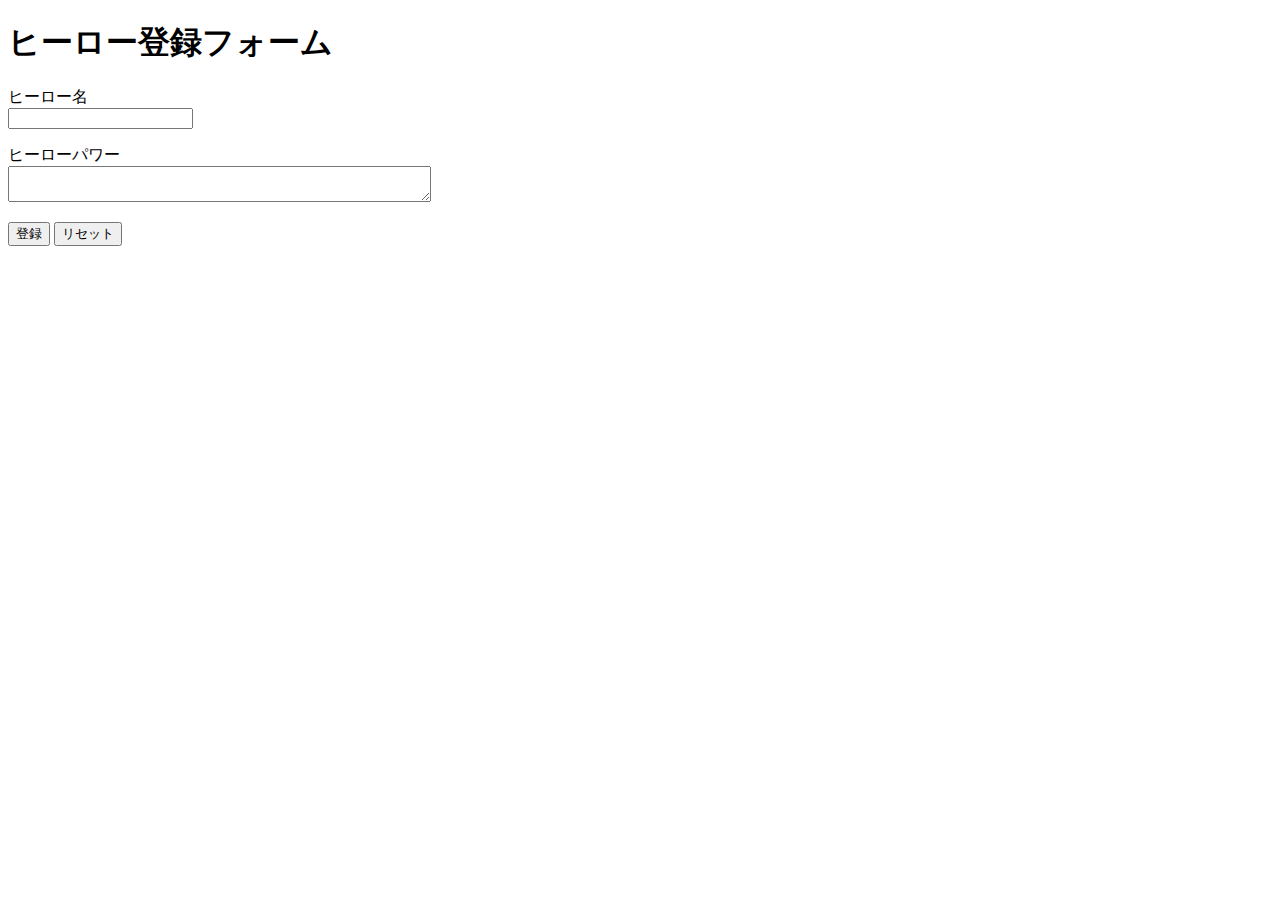
==== src/main/resources/templates/hero/add.html @ cf14d9af "form : used Thymeleaf" ====
<!DOCTYPE html>
<html xmlns="http://www.w3.org/1999/xhtml"
	xmlns:th="http://www.thymeleaf.org">
<head>
<meta charset="UTF-8">
<title>Insert title here</title>
</head>
<body>
	<h1 class="borderleft">ヒーロー登録フォーム</h1>
	<form th:action="@{/hero/create}" th:object="${heroRequest}" th:method="post">
		<p>ヒーロー名<br>
		<input type="text" th:field="*{name}"></p>
		<p>ヒーローパワー<br>
		<textarea th:field="*{power}" cols="50" rows="2"></textarea></p>
		<input type="submit" value="登録"> <input type="reset" value="リセット">
	</form>
</body>
</html>
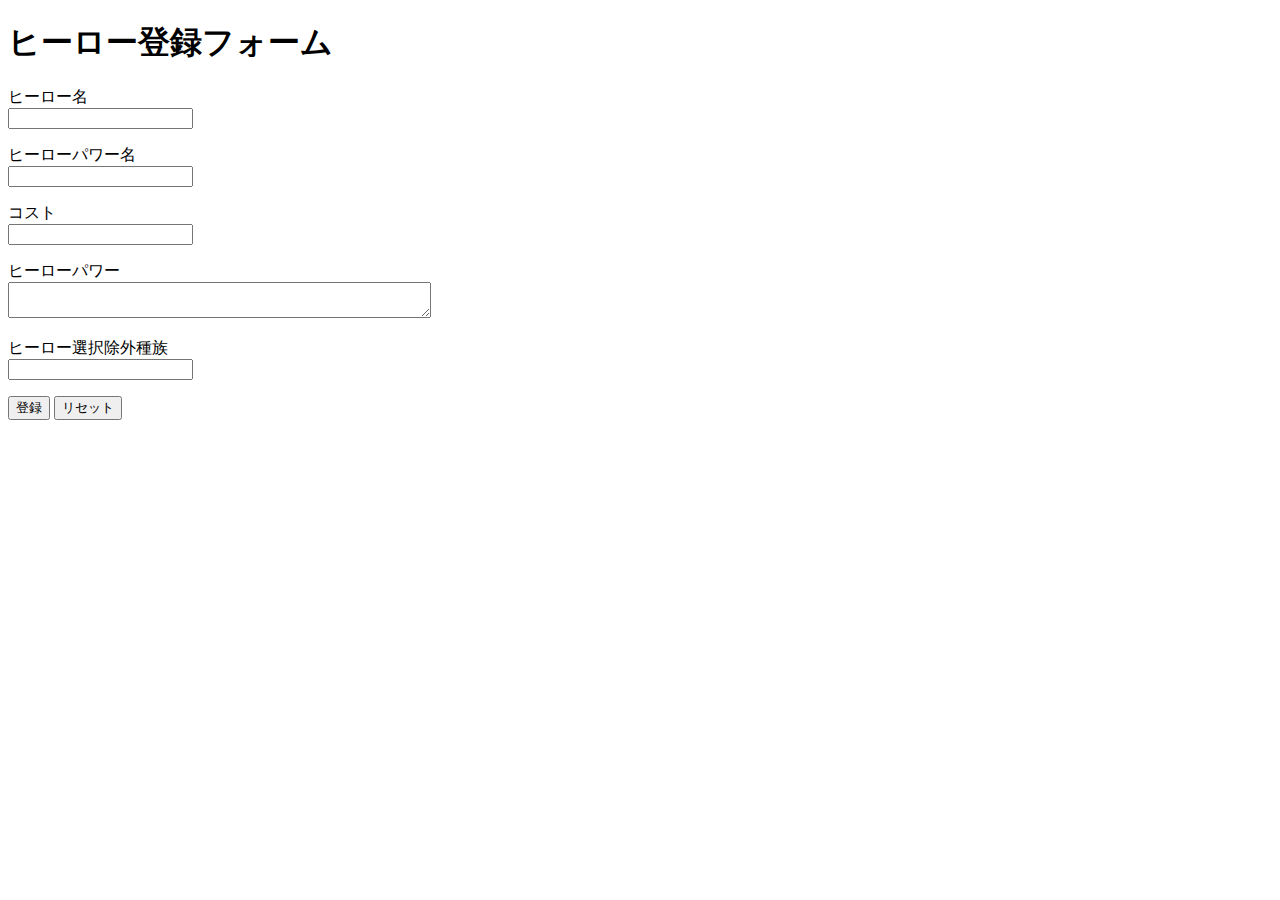
==== commit 125165db: "Increased the number of items" ====
--- a/src/main/resources/templates/hero/add.html
+++ b/src/main/resources/templates/hero/add.html
@@ -10,8 +10,14 @@
 	<form th:action="@{/hero/create}" th:object="${heroRequest}" th:method="post">
 		<p>ヒーロー名<br>
 		<input type="text" th:field="*{name}"></p>
+		<p>ヒーローパワー名<br>
+		<input type="text" th:field="*{powerName}"></p>
+		<p>コスト<br>
+		<input type="text" th:field="*{powerActivate}"></p>
 		<p>ヒーローパワー<br>
 		<textarea th:field="*{power}" cols="50" rows="2"></textarea></p>
+		<p>ヒーロー選択除外種族<br>
+		<input type="text" th:field="*{typeBan}"></p>
 		<input type="submit" value="登録"> <input type="reset" value="リセット">
 	</form>
 </body>
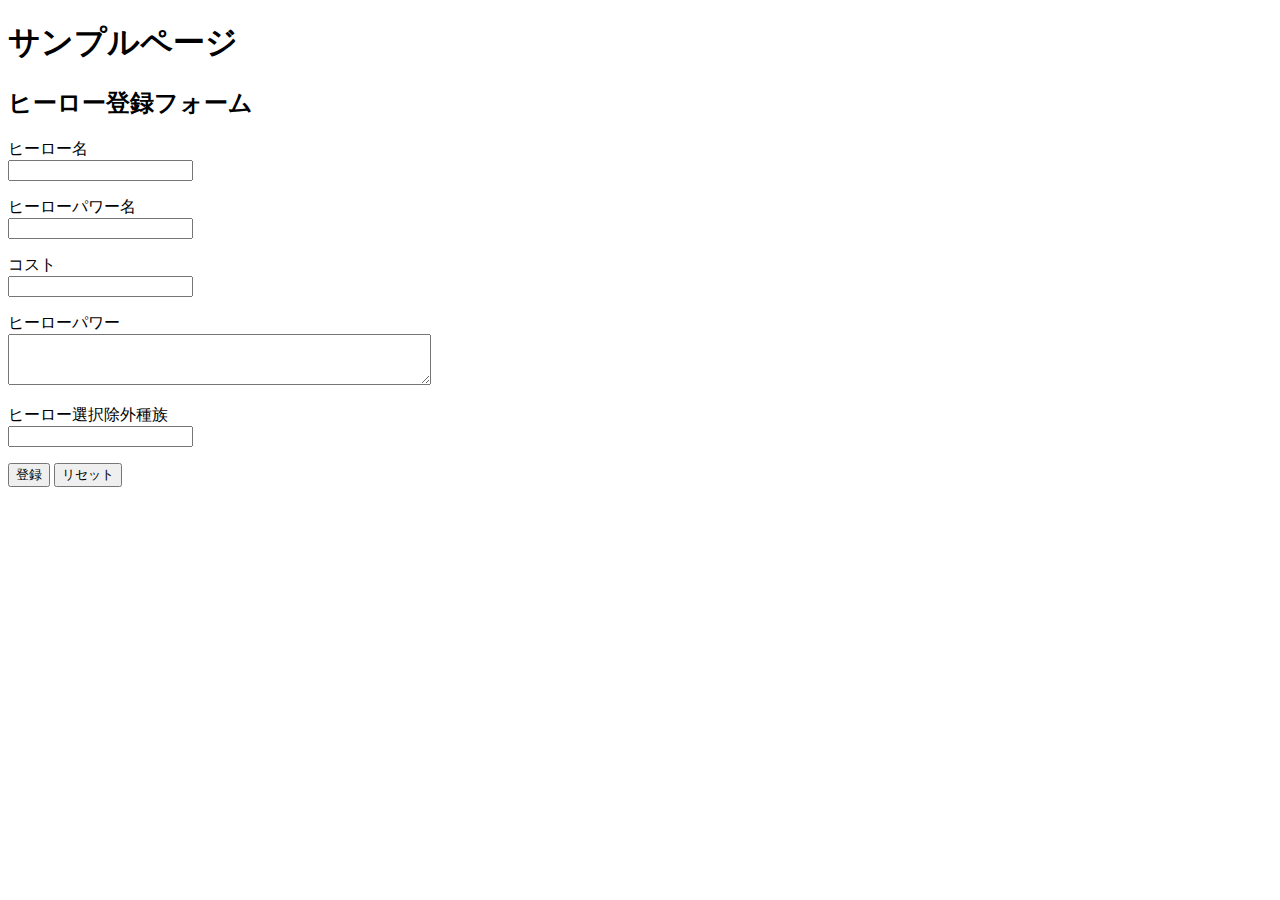
==== commit d7057448: "Merge pull request #4 from yukari638/Create" ====
--- a/src/main/resources/templates/hero/add.html
+++ b/src/main/resources/templates/hero/add.html
@@ -2,23 +2,33 @@
 <html xmlns="http://www.w3.org/1999/xhtml"
 	xmlns:th="http://www.thymeleaf.org">
 <head>
-<meta charset="UTF-8">
-<title>Insert title here</title>
+	<meta charset="UTF-8">
+	<title>ヒーロー登録フォーム</title>
+	<link href="/css/template.css" rel="stylesheet"></link>
+	<link href="/css/add.css" rel="stylesheet"></link>
 </head>
 <body>
-	<h1 class="borderleft">ヒーロー登録フォーム</h1>
-	<form th:action="@{/hero/create}" th:object="${heroRequest}" th:method="post">
-		<p>ヒーロー名<br>
-		<input type="text" th:field="*{name}"></p>
-		<p>ヒーローパワー名<br>
-		<input type="text" th:field="*{powerName}"></p>
-		<p>コスト<br>
-		<input type="text" th:field="*{powerActivate}"></p>
-		<p>ヒーローパワー<br>
-		<textarea th:field="*{power}" cols="50" rows="2"></textarea></p>
-		<p>ヒーロー選択除外種族<br>
-		<input type="text" th:field="*{typeBan}"></p>
-		<input type="submit" value="登録"> <input type="reset" value="リセット">
-	</form>
+	<!-- header -->
+	<header>
+		<h1>サンプルページ</h1>
+	</header>
+	<div class="body">
+		<div class=fromBackGround>
+			<h2 class="borderleft">ヒーロー登録フォーム</h2>
+			<form th:action="@{/hero/create}" th:object="${heroRequest}" th:method="post">
+				<p>ヒーロー名<br>
+				<input class="input" type="text" th:field="*{name}"></p>
+				<p>ヒーローパワー名<br>
+				<input class="input" type="text" th:field="*{powerName}"></p>
+				<p>コスト<br>
+				<input class="input" type="text" th:field="*{powerActivate}"></p>
+				<p>ヒーローパワー<br>
+				<textarea th:field="*{power}" cols="50" rows="3"></textarea></p>
+				<p>ヒーロー選択除外種族<br>
+				<input class="input" type="text" th:field="*{typeBan}"></p>
+				<input class="btn" type="submit" value="登録"> <input class="btn" type="reset" value="リセット">
+			</form>
+			</div>
+	</div>
 </body>
 </html>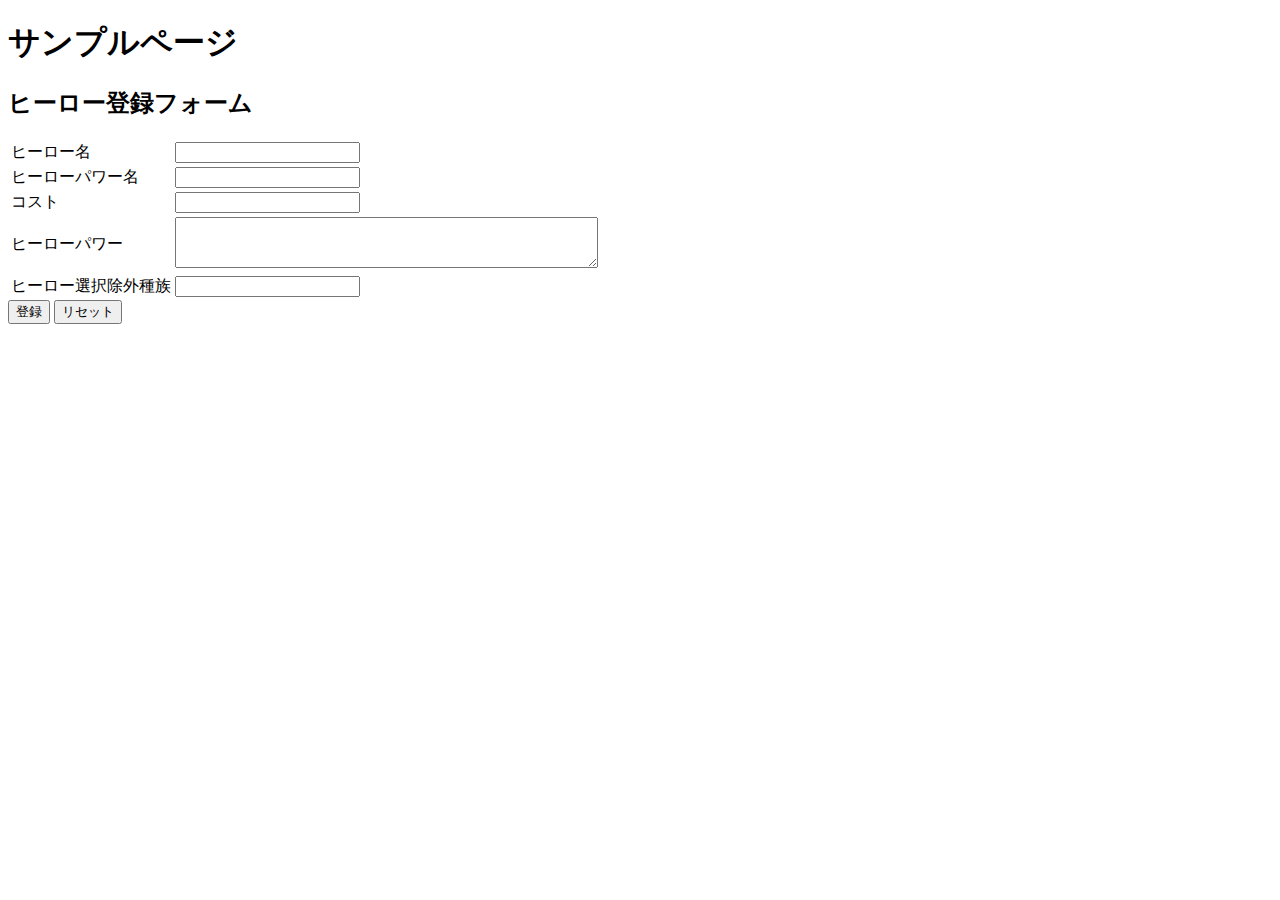
==== commit 3916e71a: "Merge pull request #7 from yukari638/ProjectRefactoring" ====
--- a/src/main/resources/templates/hero/add.html
+++ b/src/main/resources/templates/hero/add.html
@@ -10,25 +10,50 @@
 <body>
 	<!-- header -->
 	<header>
-		<h1>サンプルページ</h1>
+		<h1><a th:href="@{/}">サンプルページ</a></h1>
 	</header>
 	<div class="body">
 		<div class=fromBackGround>
 			<h2 class="borderleft">ヒーロー登録フォーム</h2>
-			<form th:action="@{/hero/create}" th:object="${heroRequest}" th:method="post">
-				<p>ヒーロー名<br>
-				<input class="input" type="text" th:field="*{name}"></p>
-				<p>ヒーローパワー名<br>
-				<input class="input" type="text" th:field="*{powerName}"></p>
-				<p>コスト<br>
-				<input class="input" type="text" th:field="*{powerActivate}"></p>
-				<p>ヒーローパワー<br>
-				<textarea th:field="*{power}" cols="50" rows="3"></textarea></p>
-				<p>ヒーロー選択除外種族<br>
-				<input class="input" type="text" th:field="*{typeBan}"></p>
-				<input class="btn" type="submit" value="登録"> <input class="btn" type="reset" value="リセット">
-			</form>
-			</div>
+				<form th:action="@{/hero/add}" th:object="${heroForm}" th:method="post">
+					<table>
+					<tbody>
+					<tr>
+					<td>ヒーロー名</td>
+					<td><input class="input" type="text" th:field="*{name}">
+					<div th:if="${#fields.hasErrors('name')}" th:errors="*{name}"></div></td>
+					</tr>
+					
+					<tr>
+					<td>ヒーローパワー名</td>
+					<td><input class="input" type="text" th:field="*{powerName}">
+					<div th:if="${#fields.hasErrors('powerName')}" th:errors="*{powerName}"></div></td>
+					</tr>
+					
+					<tr>
+					<td>コスト</td>
+					<td><input class="input" type="text" th:field="*{powerActivate}">
+					<div th:if="${#fields.hasErrors('powerActivate')}" th:errors="*{powerActivate}"></div></td>
+					</tr>
+					
+					<tr>
+					<td>ヒーローパワー</td>
+					<td><textarea class="input" th:field="*{power}" cols="50" rows="3"></textarea>
+					<div th:if="${#fields.hasErrors('power')}" th:errors="*{power}"></div></td>
+					</tr>
+					
+					<tr>
+					<td>ヒーロー選択除外種族</td>
+					<td><input class="input" type="text" th:field="*{typeBan}">
+					<div th:if="${#fields.hasErrors('typeBan')}" th:errors="*{typeBan}"></div></td>
+					</tr>
+					</tbody>
+					</table>
+					
+					<input class="btn" type="submit" value="登録">
+					<input class="btn" type="reset" value="リセット">
+				</form>
+		</div>
 	</div>
 </body>
 </html>